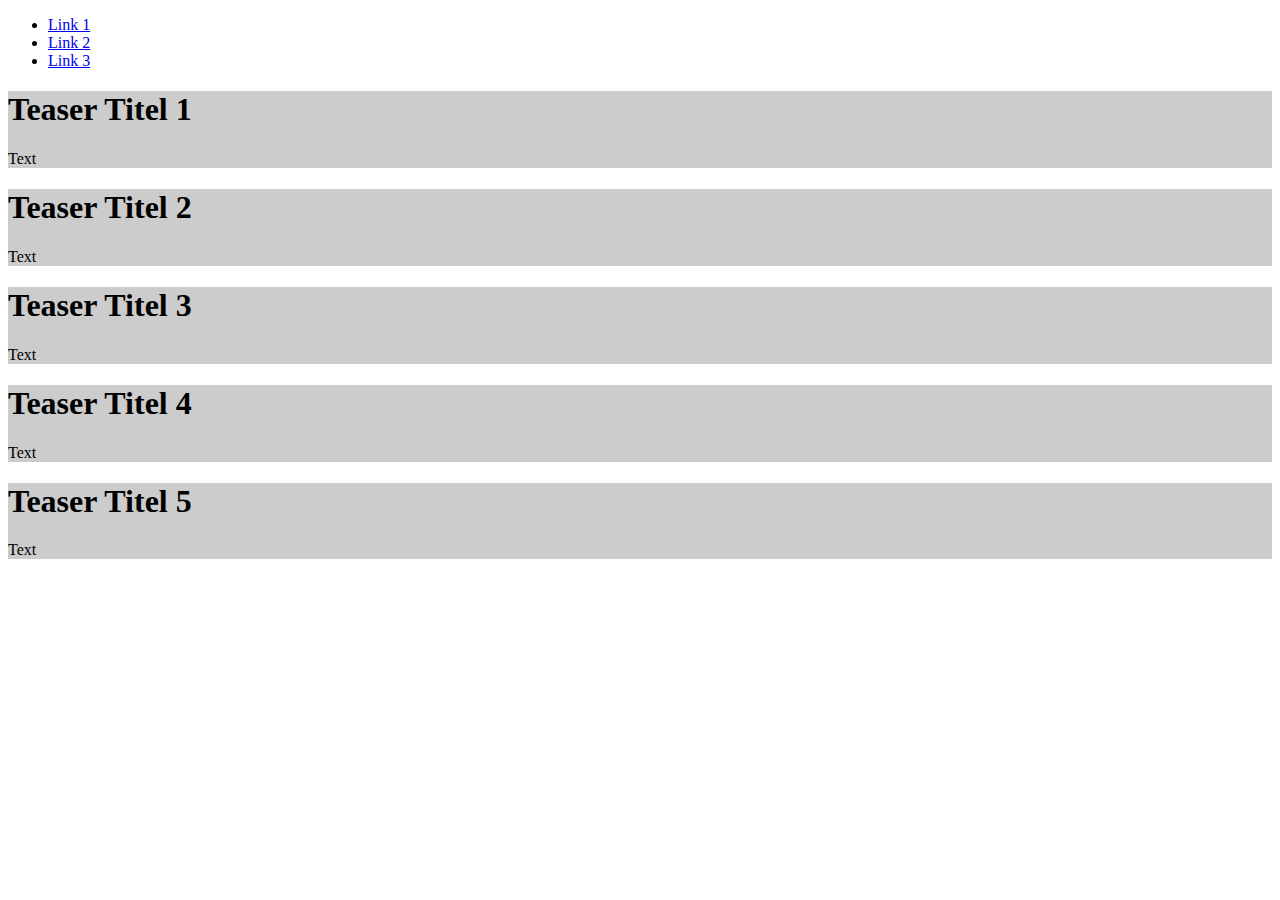
==== www/index.html @ 65d886f9 "Alpha #8" ====
<!DOCTYPE html><html lang="de"><head><title>Default title</title><base href="http://localhost/github/yggdrasil-light/yggdrasil/" /><link rel="canonical" href="/" /><meta http-equiv="content-type" content="text/html; charset=utf-8" /><meta name="X-UA-Compatible" content="IE=edge,chrome=1" /><meta name="msapplication-tap-highlight" content="no" /><meta name="apple-mobile-web-app-capable" content="yes" /><meta name="viewport" content="width=device-width, initial-scale=1, maximum-scale=1, user-scalable=no" /><meta name="robots" content="Default robots" /><meta name="keywords" content="Default keywords" /><meta name="description" content="Default description" /><meta name="geo.region" content="CH-LU" /><meta name="geo.placename" content="Luzern" /><meta name="geo.position" content="47.049407;8.325877" /><meta property="og:image" content="Default og image 1" /><meta property="og:image" content="Default og image 2" /><meta property="og:image" content="Default og image 3" /><link rel="icon" href="/favicon.ico" type="image/x-icon" /><link rel="stylesheet" href="http://localhost/github/yggdrasil-light/www/css/screen.css?1395696835" media="screen" /><link rel="stylesheet" href="http://localhost/github/yggdrasil-light/www/css/print.css?1395696835" media="print" /></head><body><div id="content"><ul><li><a href="http://www.google.de">Link 1</a></li><li><a href="http://www.yahoo.de">Link 2</a></li><li><a href="http://www.20min.ch">Link 3</a></li></ul></div><div id="sidebar"><div style="background-color:#CCCCCC;"><h1>Teaser Titel 1</h1><p>Text</p></div><div style="background-color:#CCCCCC;"><h1>Teaser Titel 2</h1><p>Text</p></div><div style="background-color:#CCCCCC;"><h1>Teaser Titel 3</h1><p>Text</p></div><div style="background-color:#CCCCCC;"><h1>Teaser Titel 4</h1><p>Text</p></div><div style="background-color:#CCCCCC;"><h1>Teaser Titel 5</h1><p>Text</p></div></div> <script src="http://localhost/github/yggdrasil-light/www/js/merged.js?1395696835" async="async"></script> </body></html>
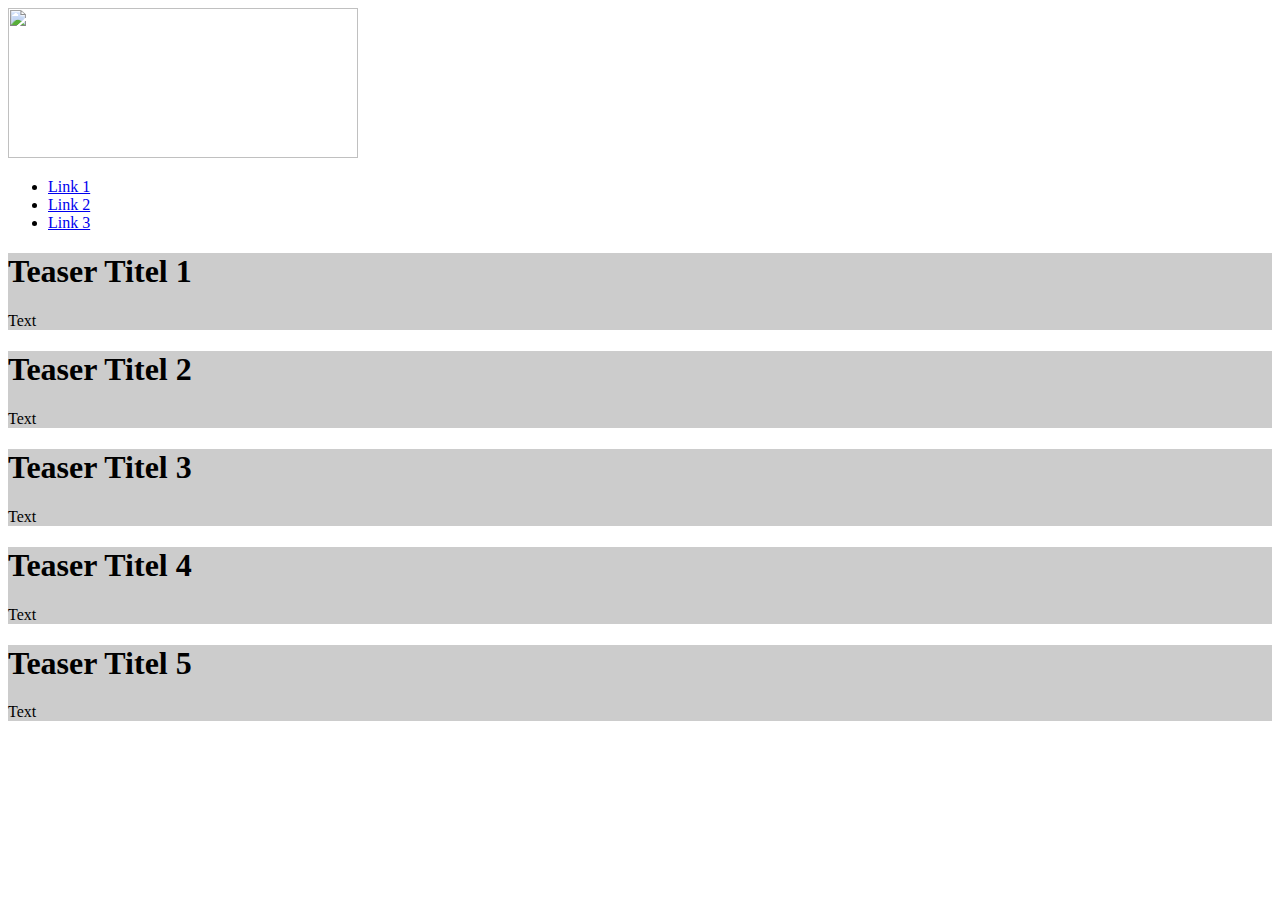
==== commit 10bd444c: "image-viewhelper with smush it compression added" ====
--- a/www/index.html
+++ b/www/index.html
@@ -1 +1,2 @@
-<!DOCTYPE html><html lang="de"><head><title>Default title</title><base href="http://localhost/github/yggdrasil-light/yggdrasil/" /><link rel="canonical" href="/" /><meta http-equiv="content-type" content="text/html; charset=utf-8" /><meta name="X-UA-Compatible" content="IE=edge,chrome=1" /><meta name="msapplication-tap-highlight" content="no" /><meta name="apple-mobile-web-app-capable" content="yes" /><meta name="viewport" content="width=device-width, initial-scale=1, maximum-scale=1, user-scalable=no" /><meta name="robots" content="Default robots" /><meta name="keywords" content="Default keywords" /><meta name="description" content="Default description" /><meta name="geo.region" content="CH-LU" /><meta name="geo.placename" content="Luzern" /><meta name="geo.position" content="47.049407;8.325877" /><meta property="og:image" content="Default og image 1" /><meta property="og:image" content="Default og image 2" /><meta property="og:image" content="Default og image 3" /><link rel="icon" href="/favicon.ico" type="image/x-icon" /><link rel="stylesheet" href="http://localhost/github/yggdrasil-light/www/css/screen.css?1395696835" media="screen" /><link rel="stylesheet" href="http://localhost/github/yggdrasil-light/www/css/print.css?1395696835" media="print" /></head><body><div id="content"><ul><li><a href="http://www.google.de">Link 1</a></li><li><a href="http://www.yahoo.de">Link 2</a></li><li><a href="http://www.20min.ch">Link 3</a></li></ul></div><div id="sidebar"><div style="background-color:#CCCCCC;"><h1>Teaser Titel 1</h1><p>Text</p></div><div style="background-color:#CCCCCC;"><h1>Teaser Titel 2</h1><p>Text</p></div><div style="background-color:#CCCCCC;"><h1>Teaser Titel 3</h1><p>Text</p></div><div style="background-color:#CCCCCC;"><h1>Teaser Titel 4</h1><p>Text</p></div><div style="background-color:#CCCCCC;"><h1>Teaser Titel 5</h1><p>Text</p></div></div> <script src="http://localhost/github/yggdrasil-light/www/js/merged.js?1395696835" async="async"></script> </body></html>+<!DOCTYPE html><html lang="de"><head><title>Default title</title><base href="http://localhost/github/yggdrasil-light/www/" /><link rel="canonical" href="/" /><meta http-equiv="content-type" content="text/html; charset=utf-8" /><meta name="X-UA-Compatible" content="IE=edge,chrome=1" /><meta name="msapplication-tap-highlight" content="no" /><meta name="apple-mobile-web-app-capable" content="yes" /><meta name="viewport" content="width=device-width, initial-scale=1, maximum-scale=1, user-scalable=no" /><meta name="robots" content="Default robots" /><meta name="keywords" content="Default keywords" /><meta name="description" content="Default description" /><meta name="geo.region" content="CH-LU" /><meta name="geo.placename" content="Luzern" /><meta name="geo.position" content="47.049407;8.325877" /><meta property="og:image" content="Default og image 1" /><meta property="og:image" content="Default og image 2" /><meta property="og:image" content="Default og image 3" /><link rel="icon" href="/favicon.ico" type="image/x-icon" /><link rel="stylesheet" href="http://localhost/github/yggdrasil-light/www/css/screen.css?1396039500" media="screen" /><link rel="stylesheet" href="http://localhost/github/yggdrasil-light/www/css/print.css?1396039500" media="print" /></head><body><img src="img/content/dummy.png" style="height:150px;width:350px;" /><div id="content"><ul><li><a href="http://www.google.de">Link 1</a></li><li><a href="http://www.yahoo.de">Link 2</a></li><li><a href="http://www.20min.ch">Link 3</a></li></ul></div><div id="sidebar"><div style="background-color:#CCCCCC;"><h1>Teaser Titel 1</h1><p>Text</p></div><div style="background-color:#CCCCCC;"><h1>Teaser Titel 2</h1><p>Text</p></div><div style="background-color:#CCCCCC;"><h1>Teaser Titel 3</h1><p>Text</p></div><div style="background-color:#CCCCCC;"><h1>Teaser Titel 4</h1><p>Text</p></div><div style="background-color:#CCCCCC;"><h1>Teaser Titel 5</h1><p>Text</p></div></div>
+ <script src="http://localhost/github/yggdrasil-light/www/js/merged.js?1396039500" async="async"></script> </body></html>